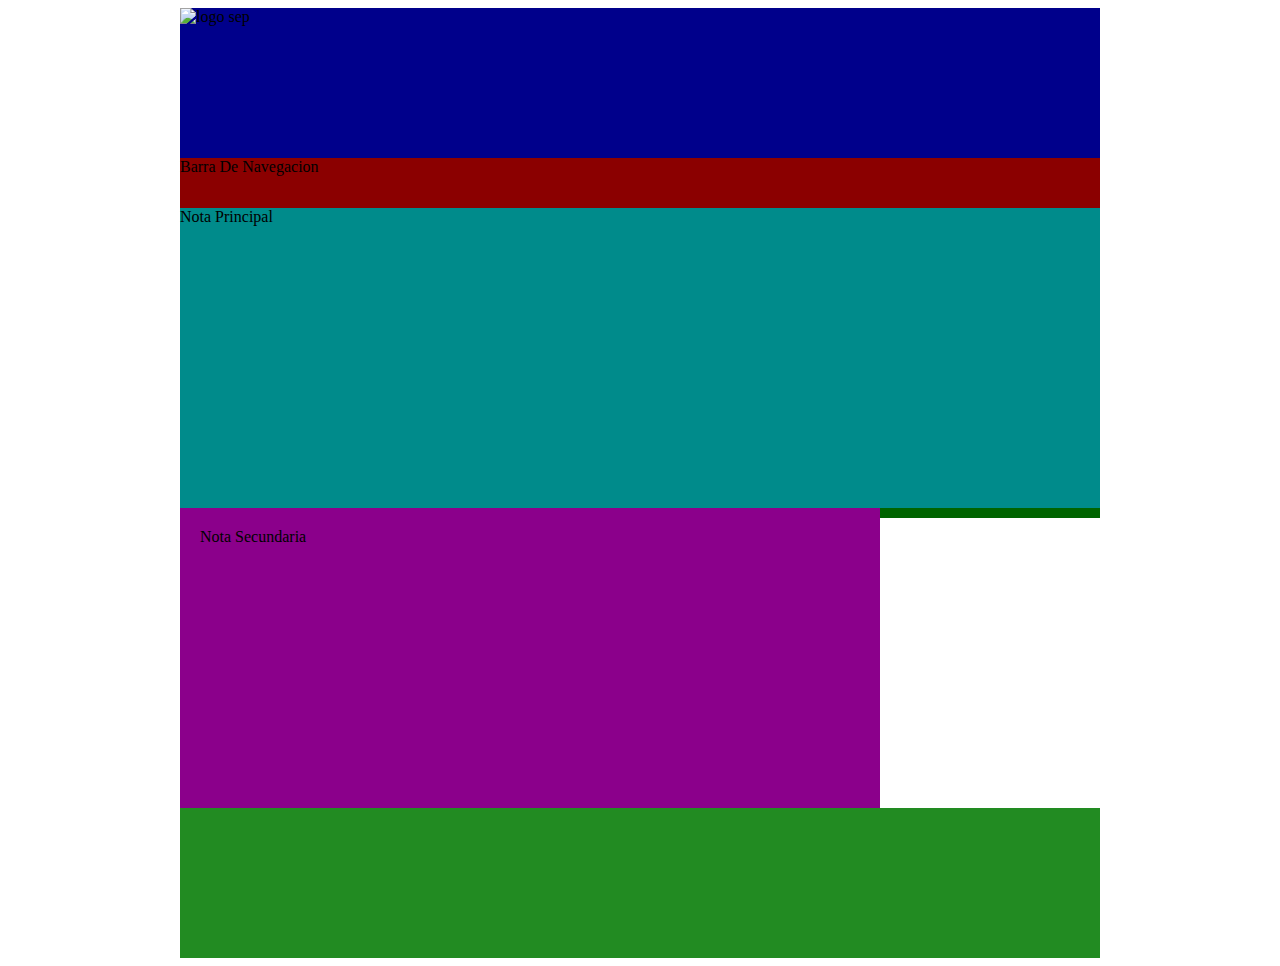
==== Proyecto/index.html @ cf57b27d "Commit 2" ====
<!DOCTYPE html>
<html lang="es">
<head>
	<meta charset="UTF-8">
	<title>Formularios en HTML</title>
    <link rel="stylesheet" href="CSS/Style.css"
</head>
<body>
    <div class="container block_center">
        <header id="encabezado">
        <!-- imagen con logo sep -->
        <img src="#" alt="logo sep" width="292px" height="80px">
        <!-- texto con titulos -->
        <!-- imagen sems-dgeti y cuadro de busqueda -->
        </header>
        <nav id="barra-navegacion">Barra De Navegacion</nav>
        <section id="contenido">
            <section id="nota-principal">Nota Principal</section>
            <section id="notas-secundarias">Nota Secundaria</section>
            <aside id="publicidad"></aside>
        </section>
        <footer id="pie"></footer>
    </div>
</body>
</html>
---- Proyecto/CSS/Style.css ----
.container {
    width: 920px;
    margin: 0 auto;
}

#encabezado {
    height: 150px;
    background-color: darkblue;
}

#barra-navegacion {
    height: 50px;
    background-color: darkred;
}

#nota-principal {
    height: 300px;
    background-color: darkcyan;
}

#notas-secundarias {
    width: 660px;
    padding: 20px;
    float: left;
    height: 260px;
    background-color: darkmagenta;  
}

#publicidad {
    width: 210px;
    padding: 5px;
    float: right;
    height: 290;
    background-color: darkgreen;
}

#pie {
    clear: both;
    height: 150px;
    background-color: forestgreen;
    
}
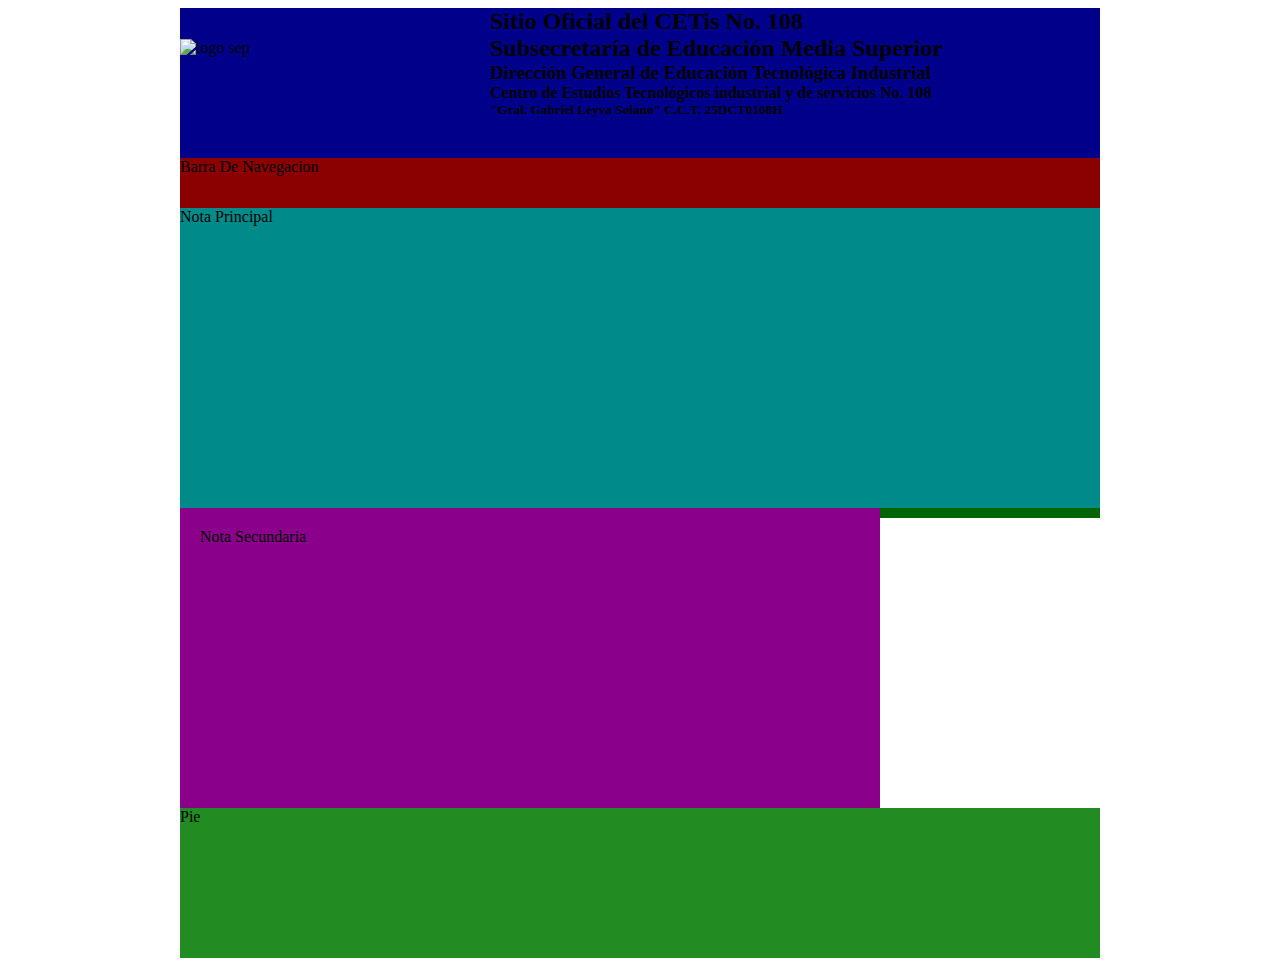
==== commit e25a0291: "Commit 3" ====
--- a/Proyecto/index.html
+++ b/Proyecto/index.html
@@ -9,17 +9,24 @@
     <div class="container block_center">
         <header id="encabezado">
         <!-- imagen con logo sep -->
-        <img src="#" alt="logo sep" width="292px" height="80px">
+        <img id="logo-sep" src="#" alt="logo sep" width="292px" height="80px">
         <!-- texto con titulos -->
+        <div id="titulos">
+            <h1>Sitio Oficial del CETis No. 108</h1>  
+            <h2>Subsecretaría de Educación Media Superior</h2>
+            <h3>Dirección General de Educación Tecnológica Industrial</h3>
+            <h4>Centro de Estudios Tecnológicos industrial y de servicios No. 108</h4>
+            <h5>"Gral. Gabriel Leyva Solano" C.C.T. 25DCT0108H</h5>
+        </div>
         <!-- imagen sems-dgeti y cuadro de busqueda -->
         </header>
         <nav id="barra-navegacion">Barra De Navegacion</nav>
-        <section id="contenido">
+        <main id="contenido">
             <section id="nota-principal">Nota Principal</section>
             <section id="notas-secundarias">Nota Secundaria</section>
             <aside id="publicidad"></aside>
-        </section>
-        <footer id="pie"></footer>
+        </main>
+        <footer id="pie">Pie</footer>
     </div>
 </body>
 </html>--- a/Proyecto/CSS/Style.css
+++ b/Proyecto/CSS/Style.css
@@ -41,3 +41,25 @@
     background-color: forestgreen;
     
 }
+
+#logo-sep {
+    margin-top: 31px;
+    float: left;
+}
+
+
+
+.block_center {
+    margin: 0 auto;
+}
+
+#titulos {
+    padding-left: 310px;
+}
+#titulos h1 {
+    font-size: 1.5em;
+}
+#titulos * {
+    margin: 0;
+    padding: 0;
+}
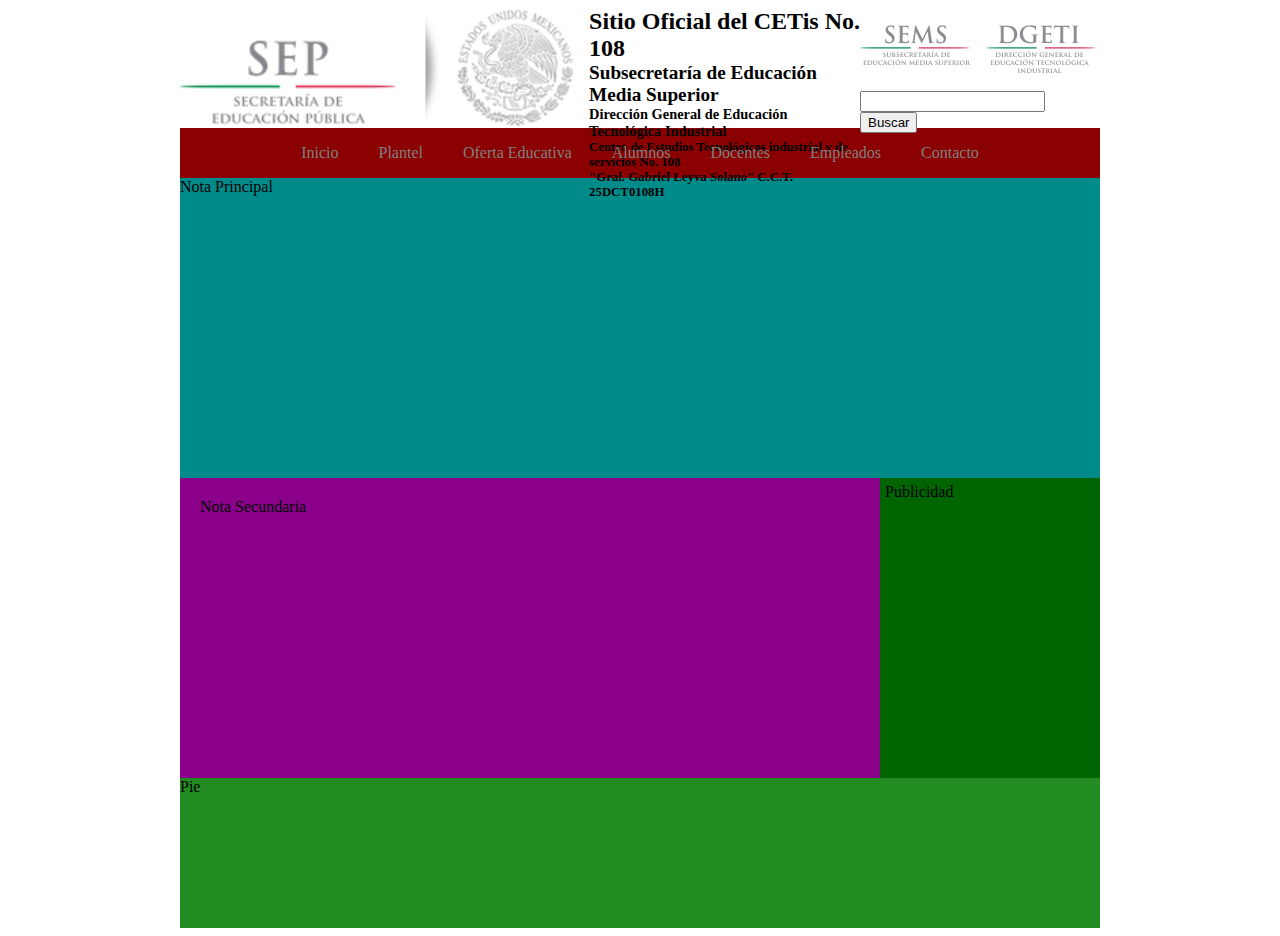
==== commit 345d5b57: "Commit 4" ====
--- a/Proyecto/index.html
+++ b/Proyecto/index.html
@@ -9,22 +9,45 @@
     <div class="container block_center">
         <header id="encabezado">
         <!-- imagen con logo sep -->
-        <img id="logo-sep" src="#" alt="logo sep" width="292px" height="80px">
+        <img id="logo-sep" src="Images/logo_sep.png" alt="logo sep">
         <!-- texto con titulos -->
         <div id="titulos">
             <h1>Sitio Oficial del CETis No. 108</h1>  
             <h2>Subsecretaría de Educación Media Superior</h2>
             <h3>Dirección General de Educación Tecnológica Industrial</h3>
             <h4>Centro de Estudios Tecnológicos industrial y de servicios No. 108</h4>
-            <h5>"Gral. Gabriel Leyva Solano" C.C.T. 25DCT0108H</h5>
+            <h4>"Gral. Gabriel Leyva Solano" C.C.T. 25DCT0108H</h4>
         </div>
         <!-- imagen sems-dgeti y cuadro de busqueda -->
+        <div id="busqueda">
+            <figure>
+                <img src="Images/sems_dgeti.png" alt="Logo Sems DGETI">
+            </figure>
+            <input type="text" name="buscar">
+            <button>Buscar</button>
+        </div>
         </header>
-        <nav id="barra-navegacion">Barra De Navegacion</nav>
+        <nav id="barra-navegacion">
+            <ul>
+                <li><a href="#">Inicio</a></li>
+                <li><a href="#">Plantel</a></li>
+                <li><a href="#">Oferta Educativa</a></li>
+                <li>
+                    <a href="#">Alumnos</a>
+                    <ul>
+                        <li><a href="#">Calificaciones</a></li>
+                        <li><a href="#">Horarios</a></li>
+                    </ul>
+                </li>
+                <li><a href="#">Docentes</a></li>
+                <li><a href="#">Empleados</a></li>
+                <li><a href="#">Contacto</a></li>
+            </ul>
+        </nav>
         <main id="contenido">
             <section id="nota-principal">Nota Principal</section>
             <section id="notas-secundarias">Nota Secundaria</section>
-            <aside id="publicidad"></aside>
+            <aside id="publicidad">Publicidad</aside>
         </main>
         <footer id="pie">Pie</footer>
     </div>
--- a/Proyecto/CSS/Style.css
+++ b/Proyecto/CSS/Style.css
@@ -5,13 +5,55 @@
 }
 
 #encabezado {
-    height: 150px;
-    background-color: darkblue;
+    height: 120px;
+    display: flex;
+    justify-content: space-between;
 }
+
+#encabezado figure {
+    margin: 0;
+}
+
+#encabezado #titulos * {
+    margin: 0;
+}
+
+#titulos h1 { font-size: 1.5em}
+#titulos h2 { font-size: 1.2em}
+#titulos h3 { font-size: 0.9em}
+#titulos h4 { font-size: 0.8em}
 
 #barra-navegacion {
     height: 50px;
+    overflow: hidden;
     background-color: darkred;
+}
+
+#barra-navegacion > ul {
+    display: flex;
+    justify-content: center;
+}
+
+#barra-navegacion li {
+    display: block;
+}
+
+#barra-navegacion ul {
+    padding: 0;
+}
+
+#barra-navegacion a {
+    color: gray;
+    text-decoration: none;
+    padding: 10px 20px;
+}
+
+#barra-navegacion ul ul {
+    display: none;
+}
+
+#barra-navegacion > ul > li:hover {
+    
 }
 
 #nota-principal {
@@ -31,7 +73,7 @@
     width: 210px;
     padding: 5px;
     float: right;
-    height: 290;
+    height: 290px;
     background-color: darkgreen;
 }
 
@@ -41,7 +83,7 @@
     background-color: forestgreen;
     
 }
-
+/*
 #logo-sep {
     margin-top: 31px;
     float: left;
@@ -52,7 +94,7 @@
 .block_center {
     margin: 0 auto;
 }
-
+    
 #titulos {
     padding-left: 310px;
 }
@@ -63,3 +105,4 @@
     margin: 0;
     padding: 0;
 }
+*/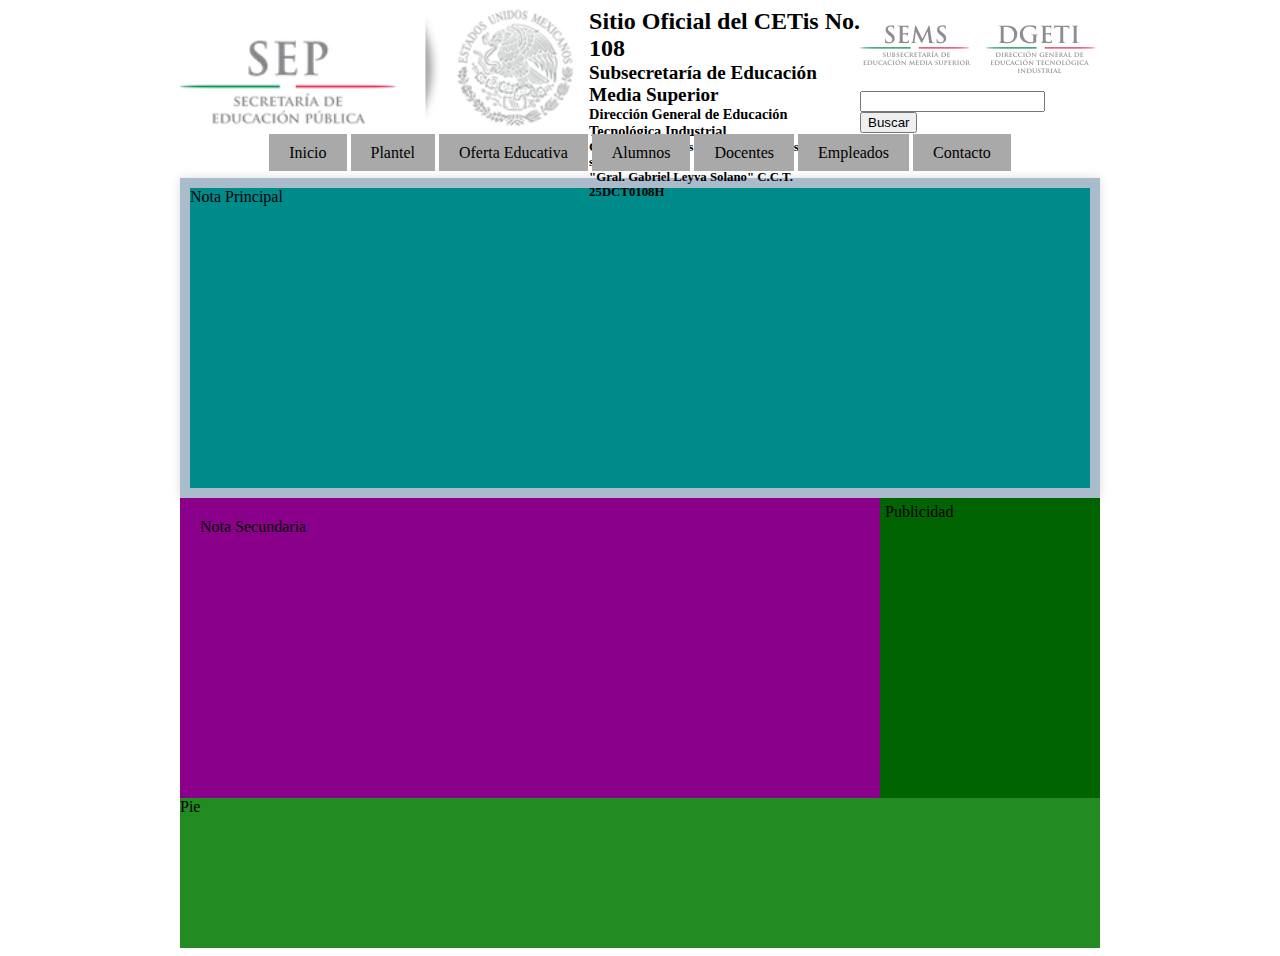
==== commit 09e3ad1c: "Commit 5" ====
--- a/Proyecto/index.html
+++ b/Proyecto/index.html
@@ -32,13 +32,7 @@
                 <li><a href="#">Inicio</a></li>
                 <li><a href="#">Plantel</a></li>
                 <li><a href="#">Oferta Educativa</a></li>
-                <li>
-                    <a href="#">Alumnos</a>
-                    <ul>
-                        <li><a href="#">Calificaciones</a></li>
-                        <li><a href="#">Horarios</a></li>
-                    </ul>
-                </li>
+                <li><a href="#">Alumnos</a></li>
                 <li><a href="#">Docentes</a></li>
                 <li><a href="#">Empleados</a></li>
                 <li><a href="#">Contacto</a></li>
--- a/Proyecto/CSS/Style.css
+++ b/Proyecto/CSS/Style.css
@@ -25,40 +25,43 @@
 
 #barra-navegacion {
     height: 50px;
-    overflow: hidden;
-    background-color: darkred;
-}
-
-#barra-navegacion > ul {
     display: flex;
     justify-content: center;
 }
 
-#barra-navegacion li {
-    display: block;
+#barra-navegacion li{
+    display: inline-block;
+    padding: 0;
+}
+
+#barra-navegacion ul ul {
+    display: none;
+    
+}
+
+#barra-navegacion a {
+    color: black;
+    text-decoration: none;
+    padding: 10px 20px;
+    background-color: darkgray;
+    transition: 0.5s;
 }
 
 #barra-navegacion ul {
     padding: 0;
 }
 
-#barra-navegacion a {
-    color: gray;
-    text-decoration: none;
-    padding: 10px 20px;
+#barra-navegacion > ul > li > a:hover {
+    background-color: darkcyan;
+    
 }
 
-#barra-navegacion ul ul {
-    display: none;
-}
-
-#barra-navegacion > ul > li:hover {
-    
-}
 
 #nota-principal {
     height: 300px;
     background-color: darkcyan;
+    border: 10px solid #abc;
+    box-shadow: 0 0 10px #ddd;
 }
 
 #notas-secundarias {
